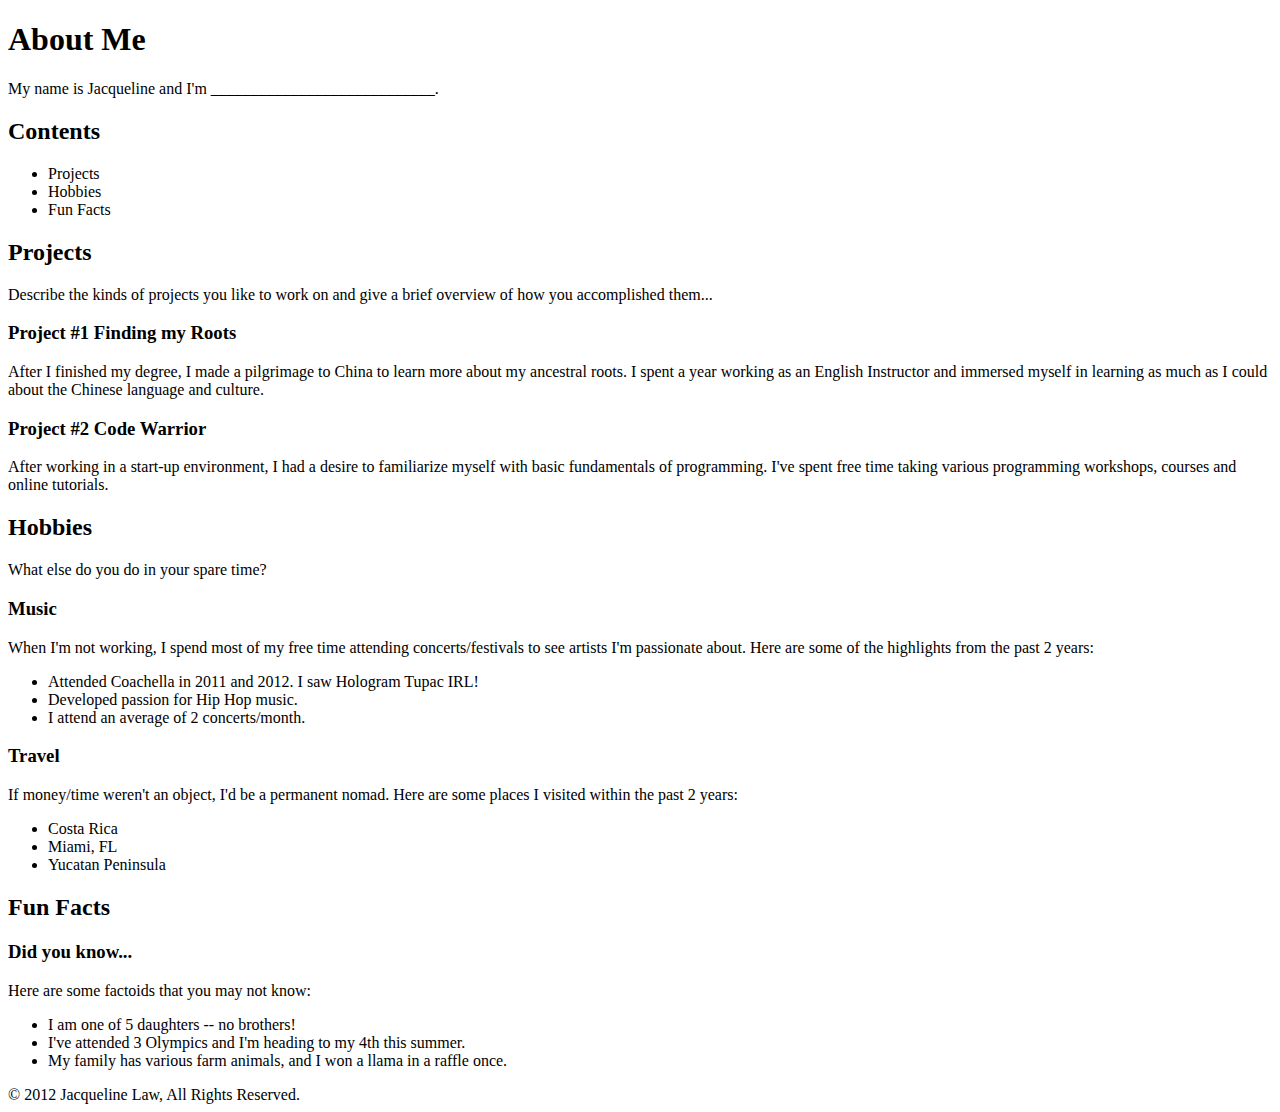
==== index.html @ ff9137fa "first push" ====
<!DOCTYPE html>
<html>
  <head>
    <title>About Me</title>
    <!-- <link rel="stylesheet" href="resources/layout.css" type="text/css"> -->
    <!-- <script src="resources/javascript.js" type="text/javascript" charset="utf-8"></script> -->
  </head>
  <body>

    <div id="header" class="content">
      <h1>About Me</h1>
      <p>
        My name is Jacqueline and I'm ____________________________.
      </p>
    </div>
    
    <div class="content clearfix">
      <!-- Page Navigation -->
      <div id="nav">
        <h2>Contents</h2>

        <ul>          
          <li>Projects</li>
          <li>Hobbies</li>
          <li>Fun Facts</li>
        </ul>
      </div>
      
      <!-- Main content area -->
      <div id="main">
        <h2 id="projects">Projects</h2>
        <p>Describe the kinds of projects you like to work on and give a brief overview of how you accomplished them...</p>
        
        <h3>Project #1 Finding my Roots</h3>
        <p>After I finished my degree, I made a pilgrimage to China to learn more about my ancestral roots. I spent a year working as an English Instructor and immersed myself in learning as much as I could about the Chinese language and culture.</p>
          
        <h3>Project #2 Code Warrior </h3>
        <p>After working in a start-up environment, I had a desire to familiarize myself with basic fundamentals of programming. I've spent free time taking various programming workshops, courses and online tutorials. </p>

        <h2 id="hobbies">Hobbies</h2>
        
        <p>What else do you do in your spare time?</p>
        
        <h3>Music</h3>
        <p>When I'm not working, I spend most of my free time attending concerts/festivals to see artists I'm passionate about. Here are some of the highlights from the past 2 years:</p>
        <ul>
          <li>Attended Coachella in 2011 and 2012. I saw Hologram Tupac IRL!</li>
          <li>Developed passion for Hip Hop music.</li>
          <li>I attend an average of 2 concerts/month.</li>
        </ul>

        <h3>Travel</h3>
        <p>If money/time weren't an object, I'd be a permanent nomad. Here are some places I visited within the past 2 years:</p>
        <ul>
          <li>Costa Rica</li>
          <li>Miami, FL</li>
          <li>Yucatan Peninsula</li>
        </ul>
        
        <h2 id="fun-facts">Fun Facts</h2>
        <h3>Did you know...</h3>
        <p>Here are some factoids that you may not know:</p>
        <ul>
          <li>I am one of 5 daughters -- no brothers!</li>
          <li>I've attended 3 Olympics and I'm heading to my 4th this summer.</li>
          <li>My family has various farm animals, and I won a llama in a raffle once.</li>
        </ul>
        

      </div>
    </div>
    
    <div id="copyright" class="content">
      &copy; 2012 Jacqueline Law, All Rights Reserved.
    </div>
  </body>
</html>
---- resources/layout.css ----
/*
 * Add your CSS styles here
 * 
 */

body {
	font-family: Helvetica, Arial, sans-serif;
	background: #f4f4f4;
}

h1, h2, h3 {
	color: #222;
}

p {
	line-height: 24px;
	color: #555;
}

a {
	color: green;
	text-decoration: none;
}

a:hover {
	text-decoration: underline;
}

.content {
	width: 940px;
	margin: 0 auto;
}

#header  {
	border-bottom: 1px solid #999;
}

#nav {
	margin: 0 20px 0 0;
  /* CHALLENGE 3: how could you get this to float to the left side of the screen? */
}

#main {
	margin: 0;
  /*  CHALLENGE 3: how could you get this to float to the left side of the screen? */
  /* CHALLENGE 2: how could you give this element a one-pixel border down its left side? */
}

#copyright {
	margin-top: 30px;
	margin-bottom: 30px;
}


/* Ignore this for now, it is special code needed to fix the layout after using the "float" rules */
.clearfix:before, .clearfix:after { content:""; display:table; }
.clearfix:after { clear:both; }
.clearfix { zoom:1; }
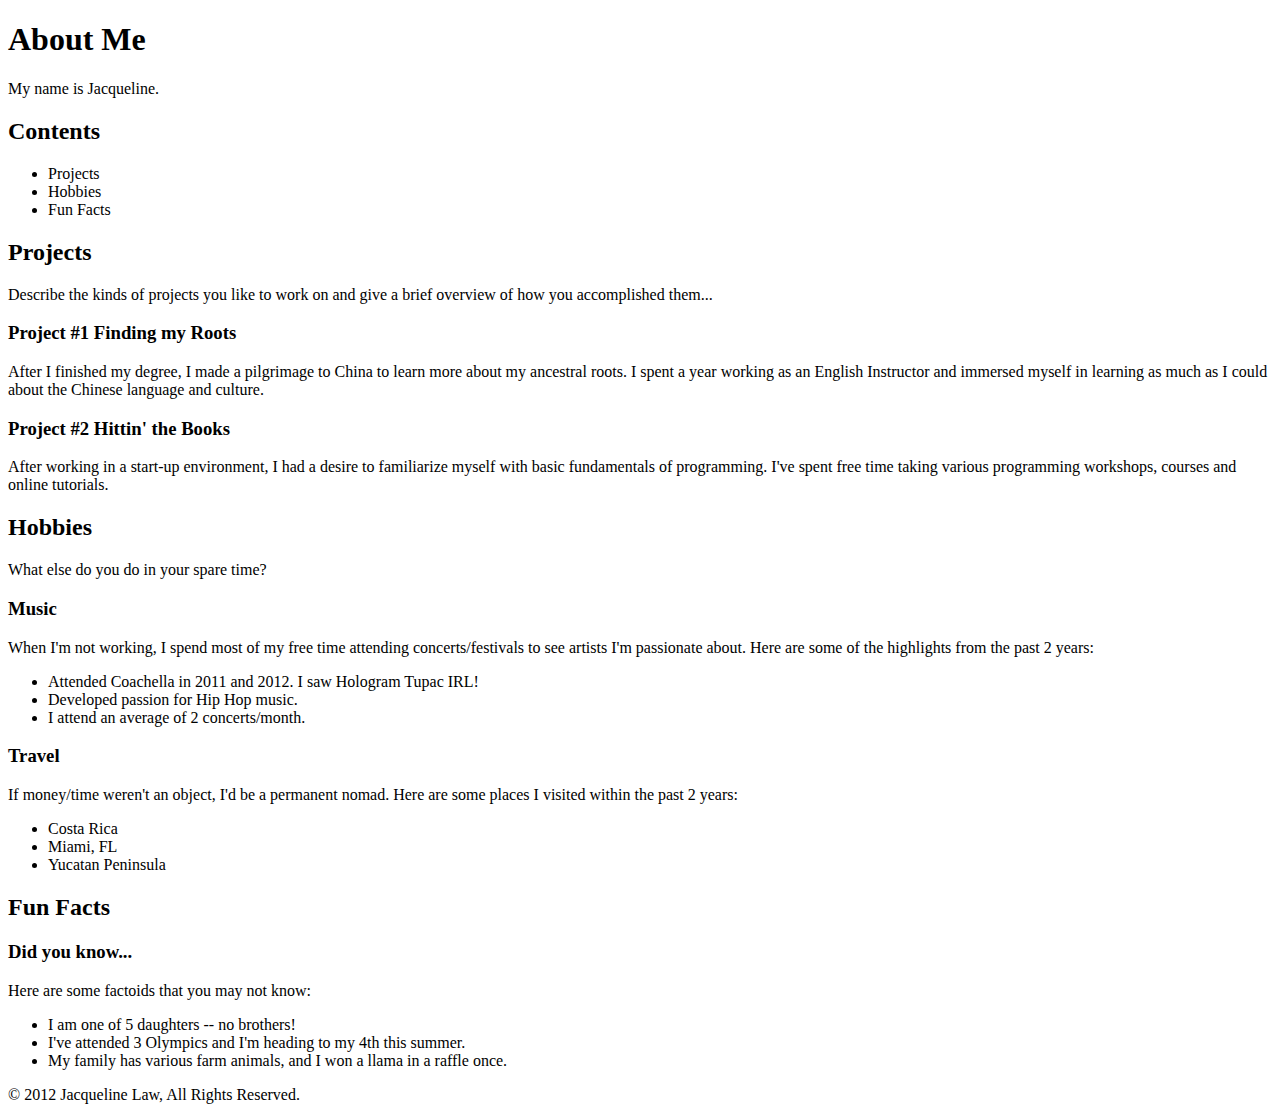
==== commit 1a85f35f: "second push" ====
--- a/index.html
+++ b/index.html
@@ -10,7 +10,7 @@
     <div id="header" class="content">
       <h1>About Me</h1>
       <p>
-        My name is Jacqueline and I'm ____________________________.
+        My name is Jacqueline.
       </p>
     </div>
     
@@ -34,7 +34,7 @@
         <h3>Project #1 Finding my Roots</h3>
         <p>After I finished my degree, I made a pilgrimage to China to learn more about my ancestral roots. I spent a year working as an English Instructor and immersed myself in learning as much as I could about the Chinese language and culture.</p>
           
-        <h3>Project #2 Code Warrior </h3>
+        <h3>Project #2 Hittin' the Books </h3>
         <p>After working in a start-up environment, I had a desire to familiarize myself with basic fundamentals of programming. I've spent free time taking various programming workshops, courses and online tutorials. </p>
 
         <h2 id="hobbies">Hobbies</h2>
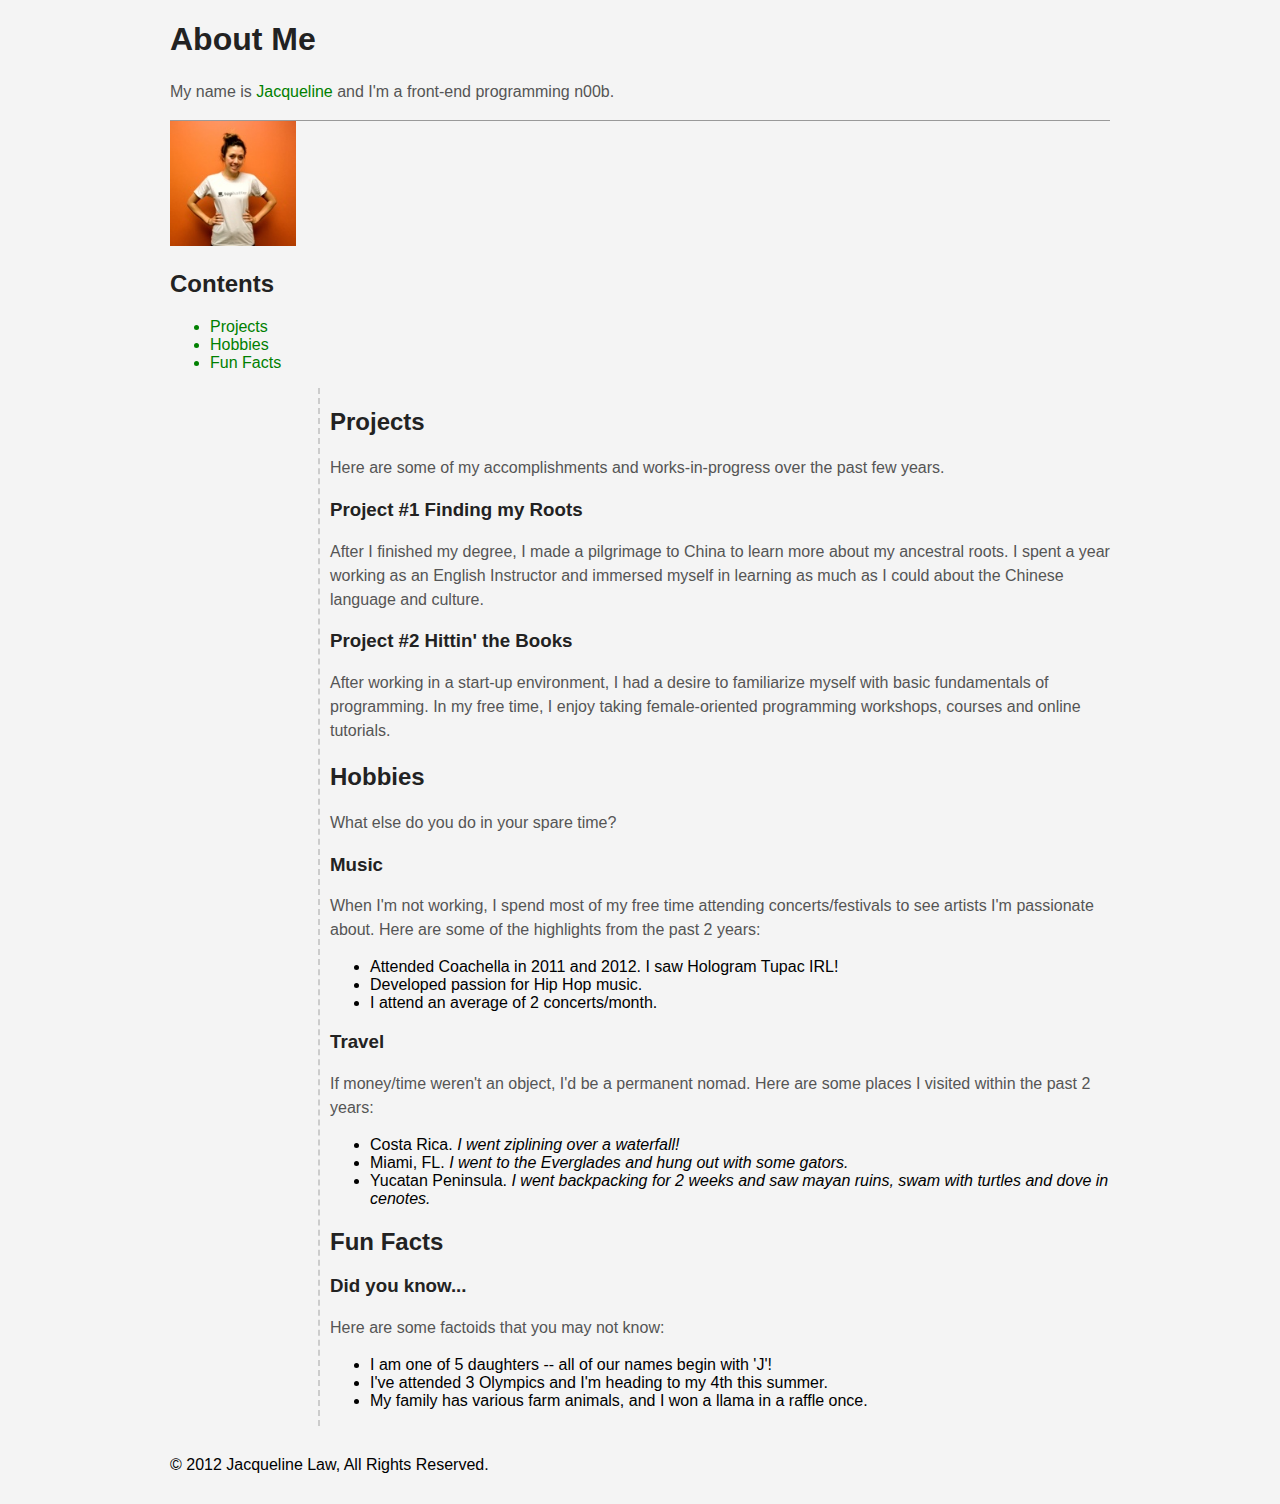
==== commit 70dcd880: "third push" ====
--- a/index.html
+++ b/index.html
@@ -2,40 +2,41 @@
 <html>
   <head>
     <title>About Me</title>
-    <!-- <link rel="stylesheet" href="resources/layout.css" type="text/css"> -->
-    <!-- <script src="resources/javascript.js" type="text/javascript" charset="utf-8"></script> -->
+    <link rel="stylesheet" href="resources/layout.css" type="text/css"> 
+    <script src="resources/javascript.js" type="text/javascript" charset="utf-8"></script>
   </head>
   <body>
 
     <div id="header" class="content">
       <h1>About Me</h1>
       <p>
-        My name is Jacqueline.
+        My name is <a href="http://www.facebook.com/jacquelinelaw">Jacqueline</a> and I'm a front-end programming n00b.
       </p>
     </div>
     
     <div class="content clearfix">
       <!-- Page Navigation -->
       <div id="nav">
+	<img src="resources/picture.jpg" width="80%" height="80%">
+		
         <h2>Contents</h2>
-
         <ul>          
-          <li>Projects</li>
-          <li>Hobbies</li>
-          <li>Fun Facts</li>
+          <a href="#projects"><li>Projects</li></a>
+          <a href="#hobbies"><li>Hobbies</li></a>
+          <a href="#fun-facts"><li>Fun Facts</li></a>
         </ul>
       </div>
       
       <!-- Main content area -->
       <div id="main">
         <h2 id="projects">Projects</h2>
-        <p>Describe the kinds of projects you like to work on and give a brief overview of how you accomplished them...</p>
+        <p>Here are some of my accomplishments and works-in-progress over the past few years.</p>
         
         <h3>Project #1 Finding my Roots</h3>
         <p>After I finished my degree, I made a pilgrimage to China to learn more about my ancestral roots. I spent a year working as an English Instructor and immersed myself in learning as much as I could about the Chinese language and culture.</p>
           
         <h3>Project #2 Hittin' the Books </h3>
-        <p>After working in a start-up environment, I had a desire to familiarize myself with basic fundamentals of programming. I've spent free time taking various programming workshops, courses and online tutorials. </p>
+        <p>After working in a start-up environment, I had a desire to familiarize myself with basic fundamentals of programming. In my free time, I enjoy taking female-oriented programming workshops, courses and online tutorials. </p>
 
         <h2 id="hobbies">Hobbies</h2>
         
@@ -52,20 +53,20 @@
         <h3>Travel</h3>
         <p>If money/time weren't an object, I'd be a permanent nomad. Here are some places I visited within the past 2 years:</p>
         <ul>
-          <li>Costa Rica</li>
-          <li>Miami, FL</li>
-          <li>Yucatan Peninsula</li>
+          <li>Costa Rica. <em>I went ziplining over a waterfall!</em></li>
+          <li>Miami, FL. <em>I went to the Everglades and hung out with some gators. </em></li>
+          <li>Yucatan Peninsula. <em> I went backpacking for 2 weeks and saw mayan ruins, swam with turtles and dove in cenotes.</em></li>
         </ul>
         
         <h2 id="fun-facts">Fun Facts</h2>
         <h3>Did you know...</h3>
         <p>Here are some factoids that you may not know:</p>
         <ul>
-          <li>I am one of 5 daughters -- no brothers!</li>
+          <li>I am one of 5 daughters -- all of our names begin with 'J'!</li>
           <li>I've attended 3 Olympics and I'm heading to my 4th this summer.</li>
           <li>My family has various farm animals, and I won a llama in a raffle once.</li>
         </ul>
-        
+		
 
       </div>
     </div>
--- a/resources/layout.css
+++ b/resources/layout.css
@@ -36,12 +36,17 @@
 }
 
 #nav {
-	margin: 0 20px 0 0;
+	margin: 0 10px 0 0;
+	float: left;
   /* CHALLENGE 3: how could you get this to float to the left side of the screen? */
 }
 
 #main {
+	width: 780px;
+	float: right;
 	margin: 0;
+	padding-left: 10px;
+	border-left: 2px dashed #cccccc;
   /*  CHALLENGE 3: how could you get this to float to the left side of the screen? */
   /* CHALLENGE 2: how could you give this element a one-pixel border down its left side? */
 }
